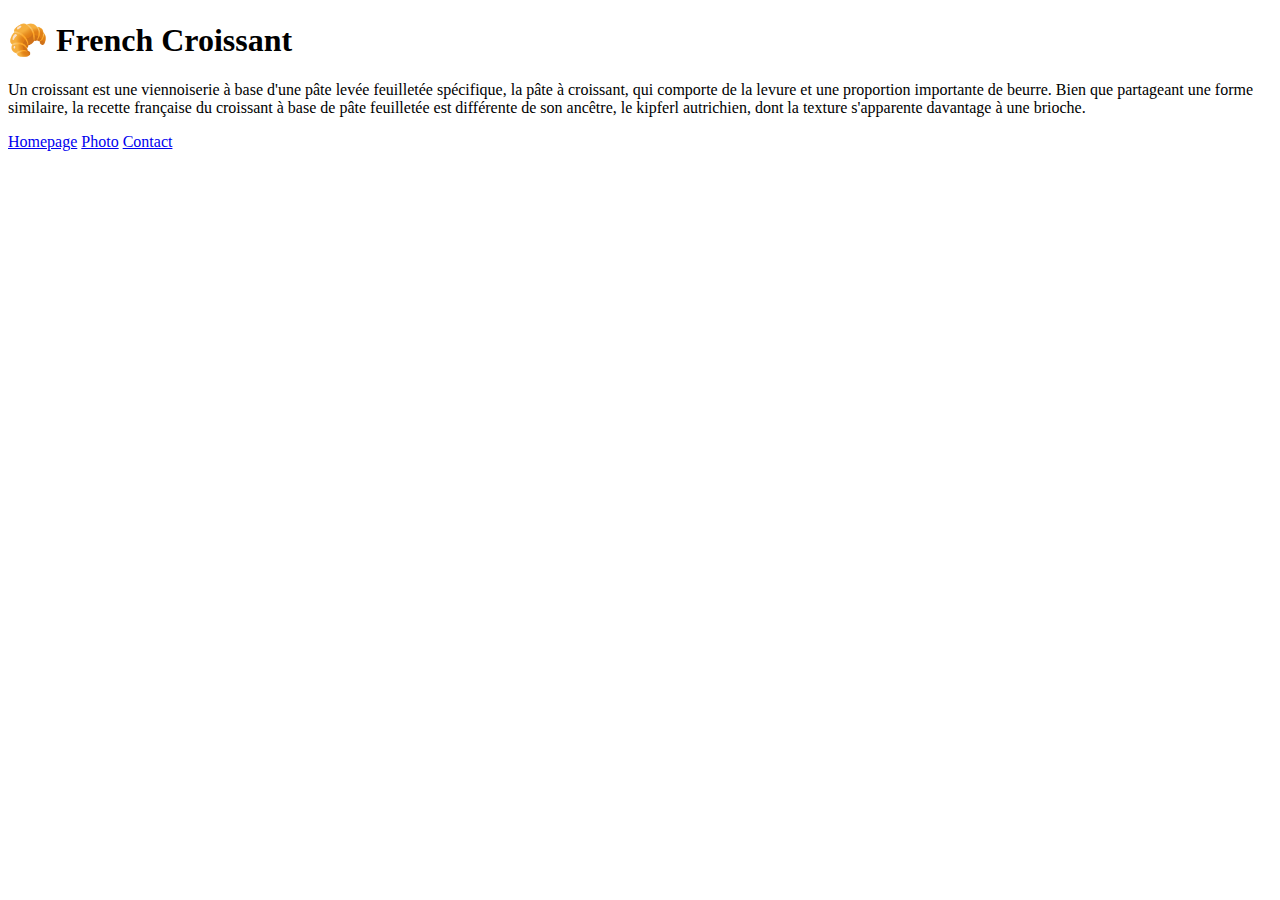
==== index.html @ d72623c1 "Created 3 pages linked to each other for the croissant project" ====
<!DOCTYPE html>
<html lang="en">
  <head>
    <meta charset="UTF-8" />
    <meta http-equiv="X-UA-Compatible" content="IE=edge" />
    <meta name="viewport" content="width=device-width, initial-scale=1.0" />
    <title>Croissant project</title>
  </head>
  <body>
    <h1>🥐 French Croissant</h1>
    <p>
      Un croissant est une viennoiserie à base d'une pâte levée feuilletée
      spécifique, la pâte à croissant, qui comporte de la levure et une
      proportion importante de beurre. Bien que partageant une forme similaire,
      la recette française du croissant à base de pâte feuilletée est différente
      de son ancêtre, le kipferl autrichien, dont la texture s'apparente
      davantage à une brioche.
    </p>
    <a href="/">Homepage</a>
    <a href="/photo.html">Photo</a>
    <a href="/contact.html">Contact</a>
  </body>
</html>
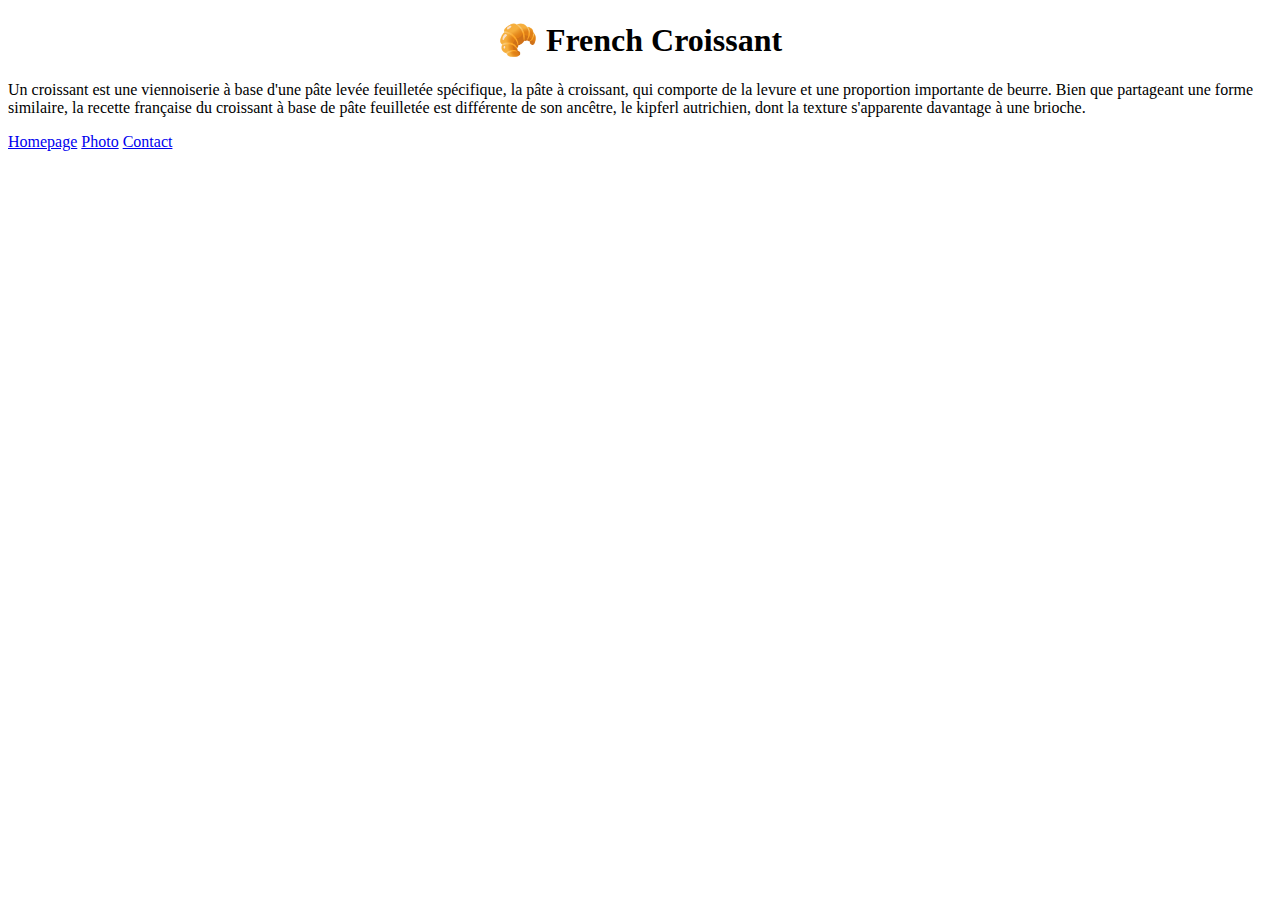
==== commit 850ce899: "Added css" ====
--- a/index.html
+++ b/index.html
@@ -4,6 +4,7 @@
     <meta charset="UTF-8" />
     <meta http-equiv="X-UA-Compatible" content="IE=edge" />
     <meta name="viewport" content="width=device-width, initial-scale=1.0" />
+    <link rel="stylesheet" href="src/styles.css" />
     <title>Croissant project</title>
   </head>
   <body>
--- a/src/styles.css
+++ b/src/styles.css
@@ -0,0 +1,3 @@
+h1 {
+  text-align: center;
+}
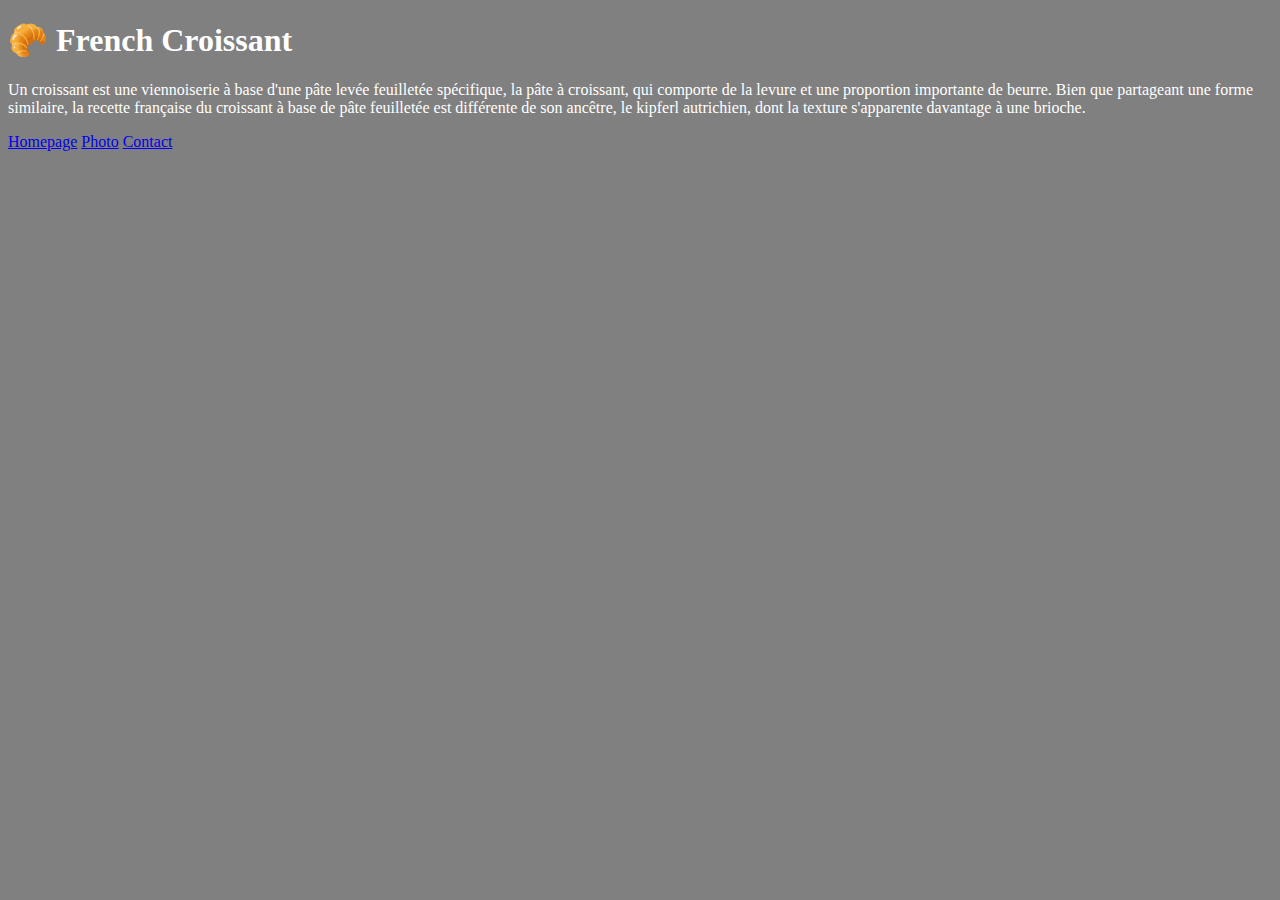
==== commit c2b2abbb: "Added bootstrap and changed css" ====
--- a/index.html
+++ b/index.html
@@ -4,21 +4,39 @@
     <meta charset="UTF-8" />
     <meta http-equiv="X-UA-Compatible" content="IE=edge" />
     <meta name="viewport" content="width=device-width, initial-scale=1.0" />
+    <script
+      src="https://cdn.jsdelivr.net/npm/bootstrap@5.0.0-beta3/dist/js/bootstrap.bundle.min.js"
+      integrity="sha384-JEW9xMcG8R+pH31jmWH6WWP0WintQrMb4s7ZOdauHnUtxwoG2vI5DkLtS3qm9Ekf"
+      crossorigin="anonymous"
+    ></script>
+    <link
+      href="https://cdn.jsdelivr.net/npm/bootstrap@5.0.0-beta3/dist/css/bootstrap.min.css"
+      rel="stylesheet"
+      integrity="sha384-eOJMYsd53ii+scO/bJGFsiCZc+5NDVN2yr8+0RDqr0Ql0h+rP48ckxlpbzKgwra6"
+      crossorigin="anonymous"
+    />
     <link rel="stylesheet" href="src/styles.css" />
     <title>Croissant project</title>
   </head>
   <body>
-    <h1>🥐 French Croissant</h1>
-    <p>
-      Un croissant est une viennoiserie à base d'une pâte levée feuilletée
-      spécifique, la pâte à croissant, qui comporte de la levure et une
-      proportion importante de beurre. Bien que partageant une forme similaire,
-      la recette française du croissant à base de pâte feuilletée est différente
-      de son ancêtre, le kipferl autrichien, dont la texture s'apparente
-      davantage à une brioche.
-    </p>
-    <a href="/">Homepage</a>
-    <a href="/photo.html">Photo</a>
-    <a href="/contact.html">Contact</a>
+    <div class="container">
+      <h1 class="text-center m-5">🥐 French Croissant</h1>
+      <p class="text-center mb-5">
+        Un croissant est une viennoiserie à base d'une pâte levée feuilletée
+        spécifique, la pâte à croissant, qui comporte de la levure et une
+        proportion importante de beurre. Bien que partageant une forme
+        similaire, la recette française du croissant à base de pâte feuilletée
+        est différente de son ancêtre, le kipferl autrichien, dont la texture
+        s'apparente davantage à une brioche.
+      </p>
+
+      <div class="navigation-links d-grid gap-3 text-center">
+        <a href="/" class="p-2 bg-light">Homepage</a>
+
+        <a href="/photo.html" class="p-2 bg-light">Photo</a>
+
+        <a href="/contact.html" class="p-2 bg-light">Contact </a>
+      </div>
+    </div>
   </body>
 </html>
--- a/src/styles.css
+++ b/src/styles.css
@@ -1,3 +1,18 @@
-h1 {
-  text-align: center;
+:root {
+  --branding-color: grey;
+  --light-branding-color: white;
 }
+
+body {
+  background-color: var(--branding-color);
+}
+h1,
+p {
+  color: var(--light-branding-color);
+}
+
+.contact {
+  text-decoration: none;
+  color: var(--light-branding-color);
+  font-size: 30px;
+}
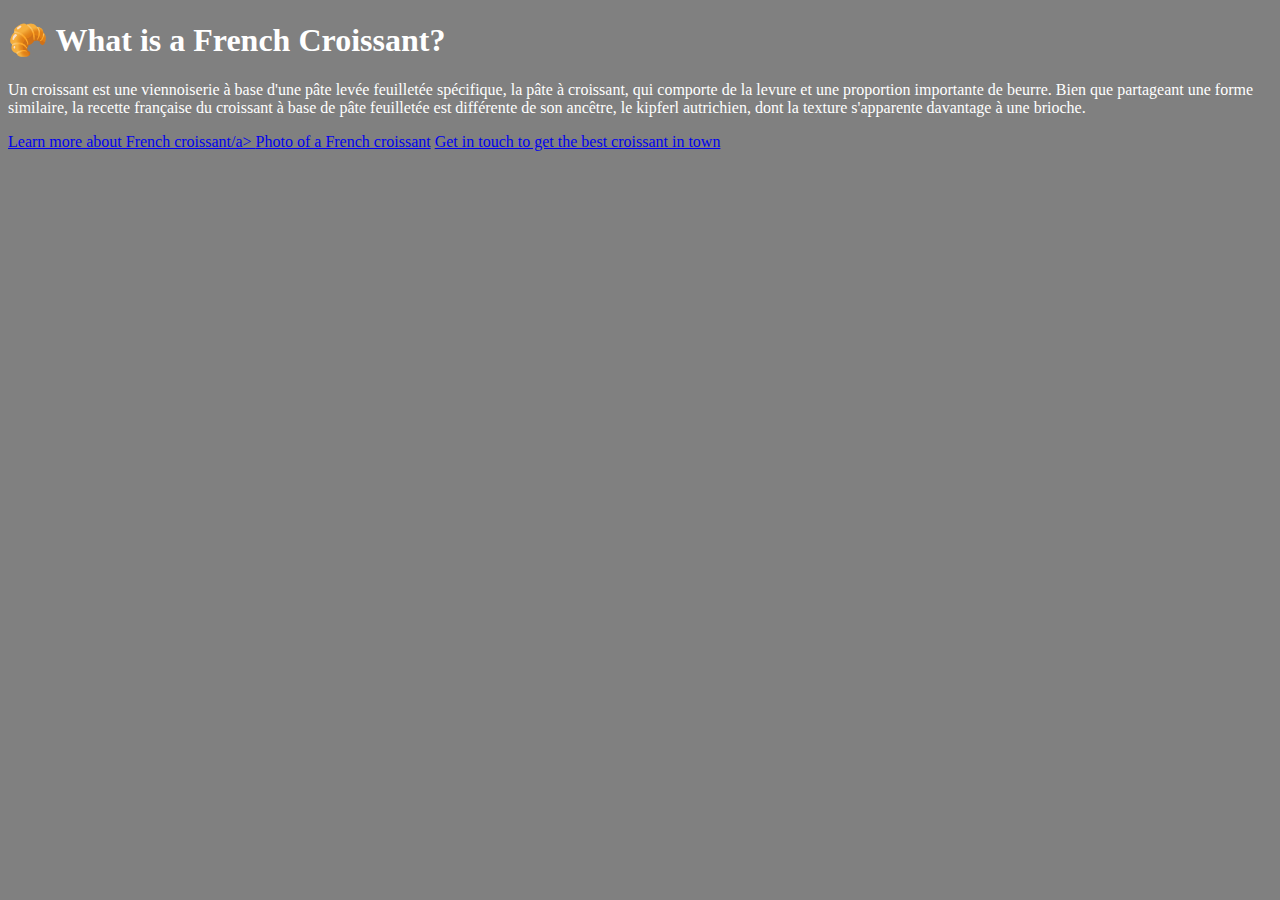
==== commit f2612a1e: "Made website SEO friendly" ====
--- a/index.html
+++ b/index.html
@@ -4,6 +4,10 @@
     <meta charset="UTF-8" />
     <meta http-equiv="X-UA-Compatible" content="IE=edge" />
     <meta name="viewport" content="width=device-width, initial-scale=1.0" />
+    <meta
+      name="description"
+      content="Bonjour Croissant informs you on how French croissant are made and provides good bakery recommandations."
+    />
     <script
       src="https://cdn.jsdelivr.net/npm/bootstrap@5.0.0-beta3/dist/js/bootstrap.bundle.min.js"
       integrity="sha384-JEW9xMcG8R+pH31jmWH6WWP0WintQrMb4s7ZOdauHnUtxwoG2vI5DkLtS3qm9Ekf"
@@ -16,11 +20,11 @@
       crossorigin="anonymous"
     />
     <link rel="stylesheet" href="src/styles.css" />
-    <title>Croissant project</title>
+    <title>How is made French croissant - Bonjourcroissant.com</title>
   </head>
   <body>
     <div class="container">
-      <h1 class="text-center m-5">🥐 French Croissant</h1>
+      <h1 class="text-center m-5">🥐 What is a French Croissant?</h1>
       <p class="text-center mb-5">
         Un croissant est une viennoiserie à base d'une pâte levée feuilletée
         spécifique, la pâte à croissant, qui comporte de la levure et une
@@ -31,11 +35,11 @@
       </p>
 
       <div class="navigation-links d-grid gap-3 text-center">
-        <a href="/" class="p-2 bg-light">Homepage</a>
+        <a href="/" class="p-2 bg-light">Learn more about French croissant/a>
 
-        <a href="/photo.html" class="p-2 bg-light">Photo</a>
+        <a href="/photo.html" class="p-2 bg-light">Photo of a French croissant</a>
 
-        <a href="/contact.html" class="p-2 bg-light">Contact </a>
+        <a href="/contact.html" class="p-2 bg-light">Get in touch to get the best croissant in town</a>
       </div>
     </div>
   </body>
